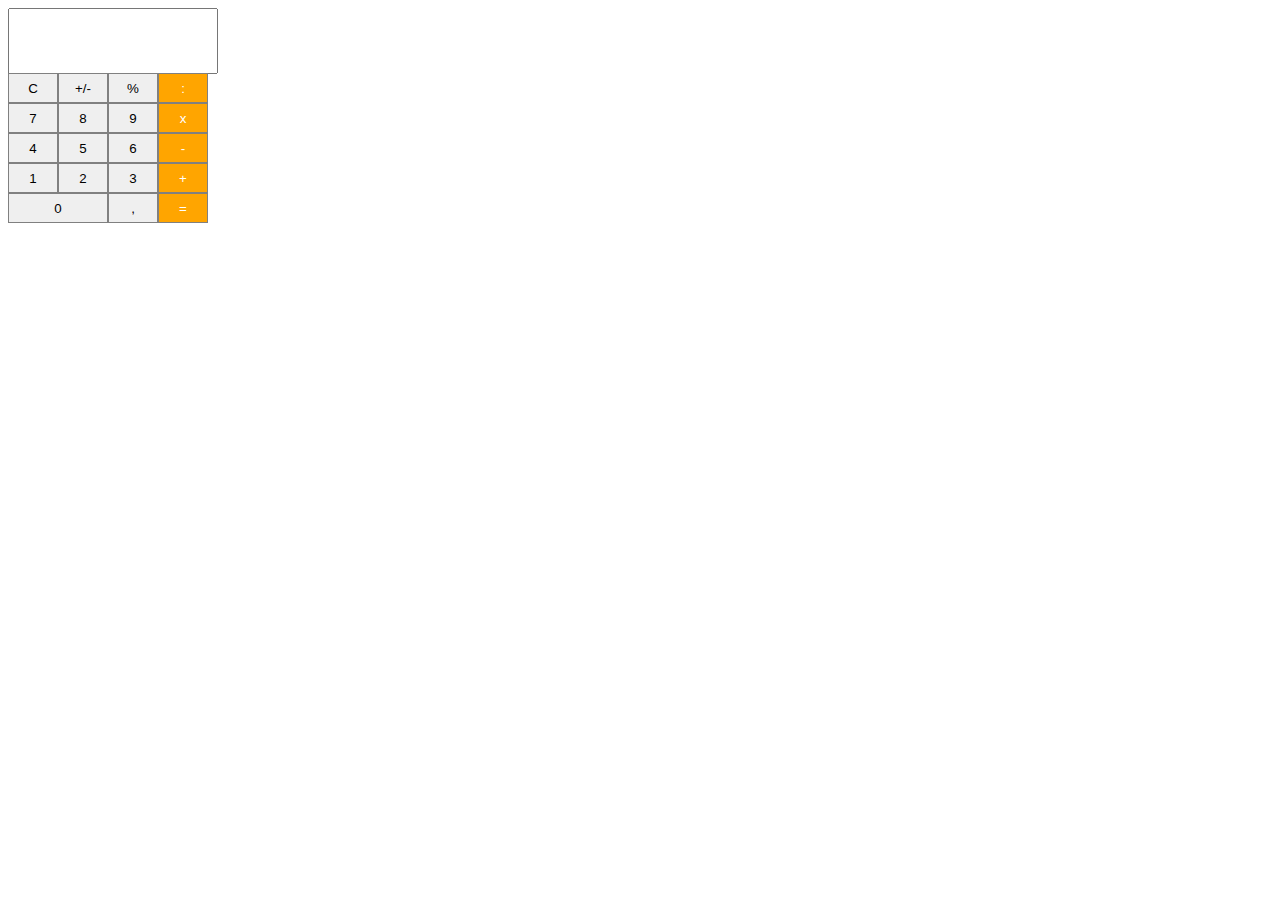
==== index.html @ b539e97e "add src folder" ====
<!DOCTYPE html>
<html lang="en">
<head>
    <meta charset="UTF-8">
    <title>Title</title>
    <style>
        .AllPage {
            display: flex;
            flex-direction: column;
        }

        button {
            width: 50px;
            height: 30px;
            color: black;
            border-radius: 0;
            border: 1px solid grey;
            padding: 0;
        }

        .zero {
            width: 100px;
        }

        .Functions {
            background-color: orange;
            color: white;
        }

        .DisplayResult {
            height: 65px;
            margin-bottom: 0px;
            border: 0px;
        }

        .ValueNumber {
            width: 202px;
            height: 60px;
        }

        table {
            border: 0px;
            border-collapse: collapse;
            border-spacing: 0px;
        }

        td {
            padding: 0px;
            border-width: 0px;
            margin: 0px;
        }
    </style>
</head>
<body>
<div class="AllPage">

    <div class="DisplayResult">
        <form>
            <input id="displayResult" class="ValueNumber" type="value" id="number" name="number" required
                   pattern="[0-9][^0]+?+[/*-+][0-9][^0]\g">
        </form>
    </div>
    <div class="Calculator">
        <table cellspacing="0" cellpadding="0">
            <tr>
                <td>
                    <button onclick="clearDisplay()">C</button>
                </td>
                <td>
                    <button onclick="clearDisplay()">+/-</button>
                </td>
                <td>
                    <button onclick="clearDisplay('')">%</button>
                </td>
                <td>
                    <button class="Functions" onclick="press ('/')">:</button>
                </td>
            </tr>
            <tr>
                <td>
                    <button onclick="press('7')" type="button">7</button>
                </td>
                <td>
                    <button onclick="press('8')">8</button>
                </td>
                <td>
                    <button onclick="press('9')">9</button>
                </td>
                <td>
                    <button class="Functions" onclick="press ('*')">x</button>
                </td>
            </tr>
            <tr>
                <td>
                    <button onclick="press('4')">4</button>
                </td>
                <td>
                    <button onclick="press('5')">5</button>
                </td>
                <td>
                    <button onclick="press('6')">6</button>
                </td>
                <td>
                    <button class="Functions" onclick="press ('-')">-</button>
                </td>
            </tr>
            <tr>
                <td>
                    <button onclick="press('1')">1</button>
                </td>
                <td>
                    <button onclick="press('2')">2</button>
                </td>
                <td>
                    <button onclick="press('3')">3</button>
                </td>
                <td>
                    <button class="Functions" onclick="press ('+')">+</button>
                </td>
            </tr>
            <tr>
                <td colspan="2">
                    <button class="zero" onclick="press('0')">0</button>
                </td>
                <td>
                    <button onclick="press('.')">,</button>
                </td>
                <td>
                    <button class="Functions" onclick="calculate()">=</button>
                </td>
            </tr>

        </table>
    </div>
    <div>


    </div>
    <script>
        const displayResultItem = document.getElementById("displayResult");

        function press(value) {
            displayResultItem.value += value;
        }

        function calculate() {
            displayResultItem.value = eval(displayResultItem.value);
        }

        function clearDisplay() {
            displayResultItem.value = "";
        }
    </script>
</div>

</body>
</html>
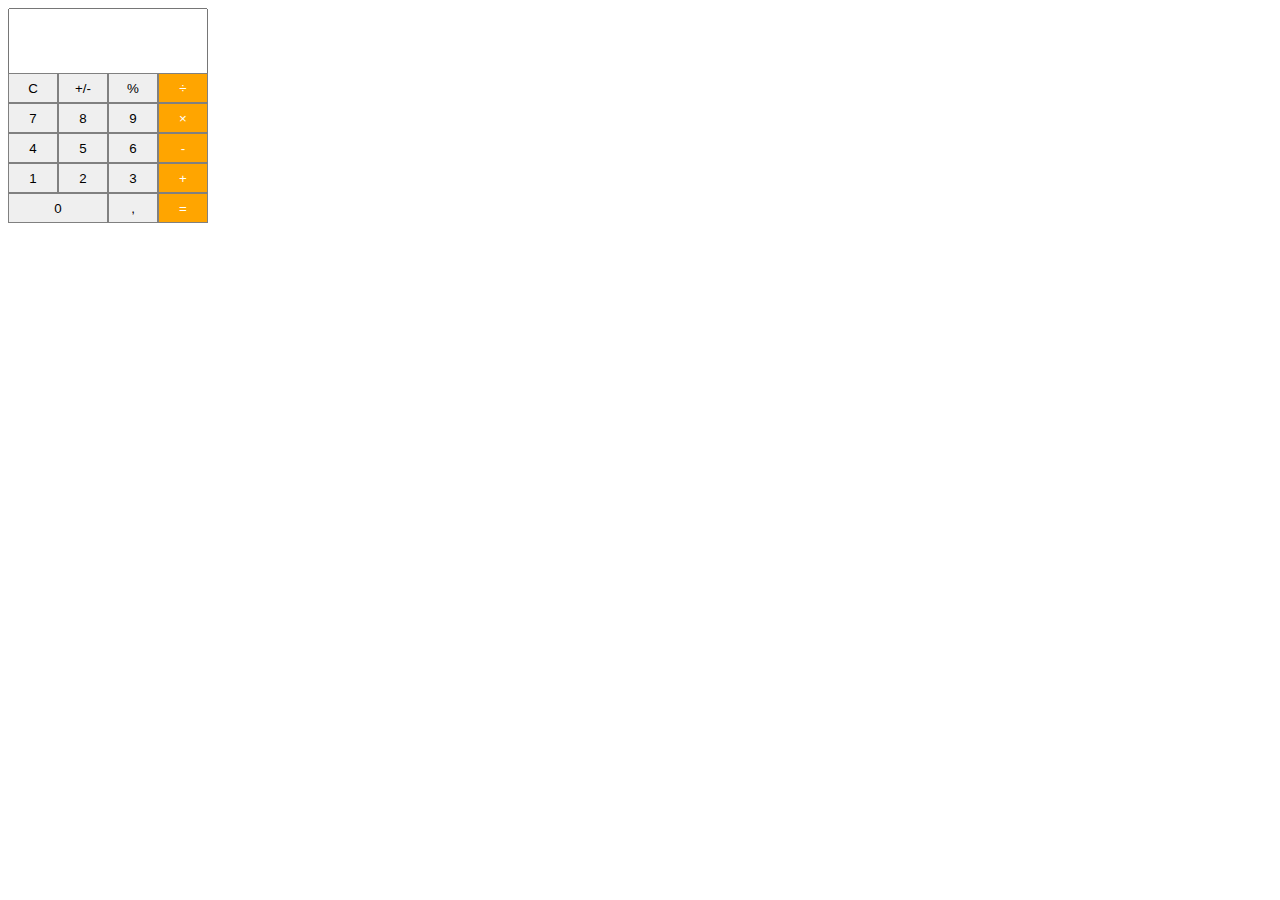
==== commit 5c742cc1: "edited html elements" ====
--- a/index.html
+++ b/index.html
@@ -3,53 +3,7 @@
 <head>
     <meta charset="UTF-8">
     <title>Title</title>
-    <style>
-        .AllPage {
-            display: flex;
-            flex-direction: column;
-        }
-
-        button {
-            width: 50px;
-            height: 30px;
-            color: black;
-            border-radius: 0;
-            border: 1px solid grey;
-            padding: 0;
-        }
-
-        .zero {
-            width: 100px;
-        }
-
-        .Functions {
-            background-color: orange;
-            color: white;
-        }
-
-        .DisplayResult {
-            height: 65px;
-            margin-bottom: 0px;
-            border: 0px;
-        }
-
-        .ValueNumber {
-            width: 202px;
-            height: 60px;
-        }
-
-        table {
-            border: 0px;
-            border-collapse: collapse;
-            border-spacing: 0px;
-        }
-
-        td {
-            padding: 0px;
-            border-width: 0px;
-            margin: 0px;
-        }
-    </style>
+    <link rel="stylesheet" type="text/css" href="styles%20calculator%20apple.css">
 </head>
 <body>
 <div class="AllPage">
@@ -57,7 +11,7 @@
     <div class="DisplayResult">
         <form>
             <input id="displayResult" class="ValueNumber" type="value" id="number" name="number" required
-                   pattern="[0-9][^0]+?+[/*-+][0-9][^0]\g">
+                   pattern="[0-5][^0]+?+[/*-+][0-5][^0]\g">
         </form>
     </div>
     <div class="Calculator">
@@ -67,13 +21,13 @@
                     <button onclick="clearDisplay()">C</button>
                 </td>
                 <td>
-                    <button onclick="clearDisplay()">+/-</button>
+                    <button onclick="signPlusMinus()">+/-</button>
                 </td>
                 <td>
-                    <button onclick="clearDisplay('')">%</button>
+                    <button onclick="press('/100')">%</button>
                 </td>
                 <td>
-                    <button class="Functions" onclick="press ('/')">:</button>
+                    <button class="Functions" onclick="press ('/')">÷</button>
                 </td>
             </tr>
             <tr>
@@ -87,7 +41,7 @@
                     <button onclick="press('9')">9</button>
                 </td>
                 <td>
-                    <button class="Functions" onclick="press ('*')">x</button>
+                    <button class="Functions" onclick="press ('*')">×</button>
                 </td>
             </tr>
             <tr>
@@ -136,22 +90,8 @@
 
 
     </div>
-    <script>
-        const displayResultItem = document.getElementById("displayResult");
 
-        function press(value) {
-            displayResultItem.value += value;
-        }
-
-        function calculate() {
-            displayResultItem.value = eval(displayResultItem.value);
-        }
-
-        function clearDisplay() {
-            displayResultItem.value = "";
-        }
-    </script>
 </div>
-
+<script src="src/script.js"></script>
 </body>
 </html>